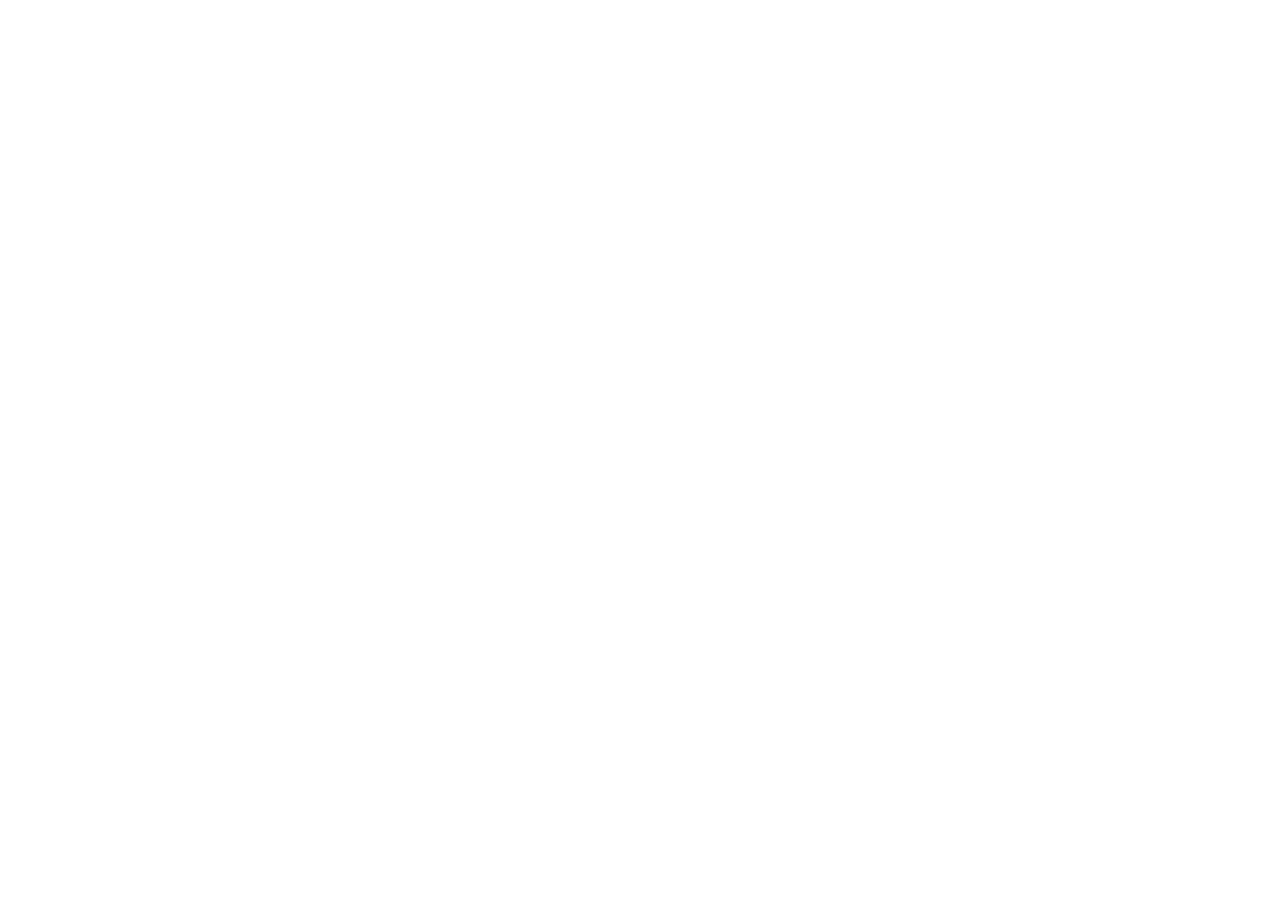
==== player.html @ 397dfc73 "Refactor code and add styling" ====
<!DOCTYPE html>
<html>
  <head>
    <meta charset="utf-8">
    <title>Player</title>
  </head>
  <body>
    <div class="audio-wrapper">
      <audio id="audio"></audio>
    </div>

    <script type="text/javascript">
      document.addEventListener('DOMContentLoaded', function () {
        var track = null;
        var audioElement = document.getElementById('audio');

        var player = {
          setTrack: function (url) {
            track = url;
            audioElement.setAttribute('src', url);
            player.play();
          },

          play: function () {
            if (track) {
              audioElement.play();
            }
          }
        };

        window.addEventListener('message', function (e) {
          console.log(e);
          player.setTrack(e.data);
        });
      });
    </script>
  </body>
</html>
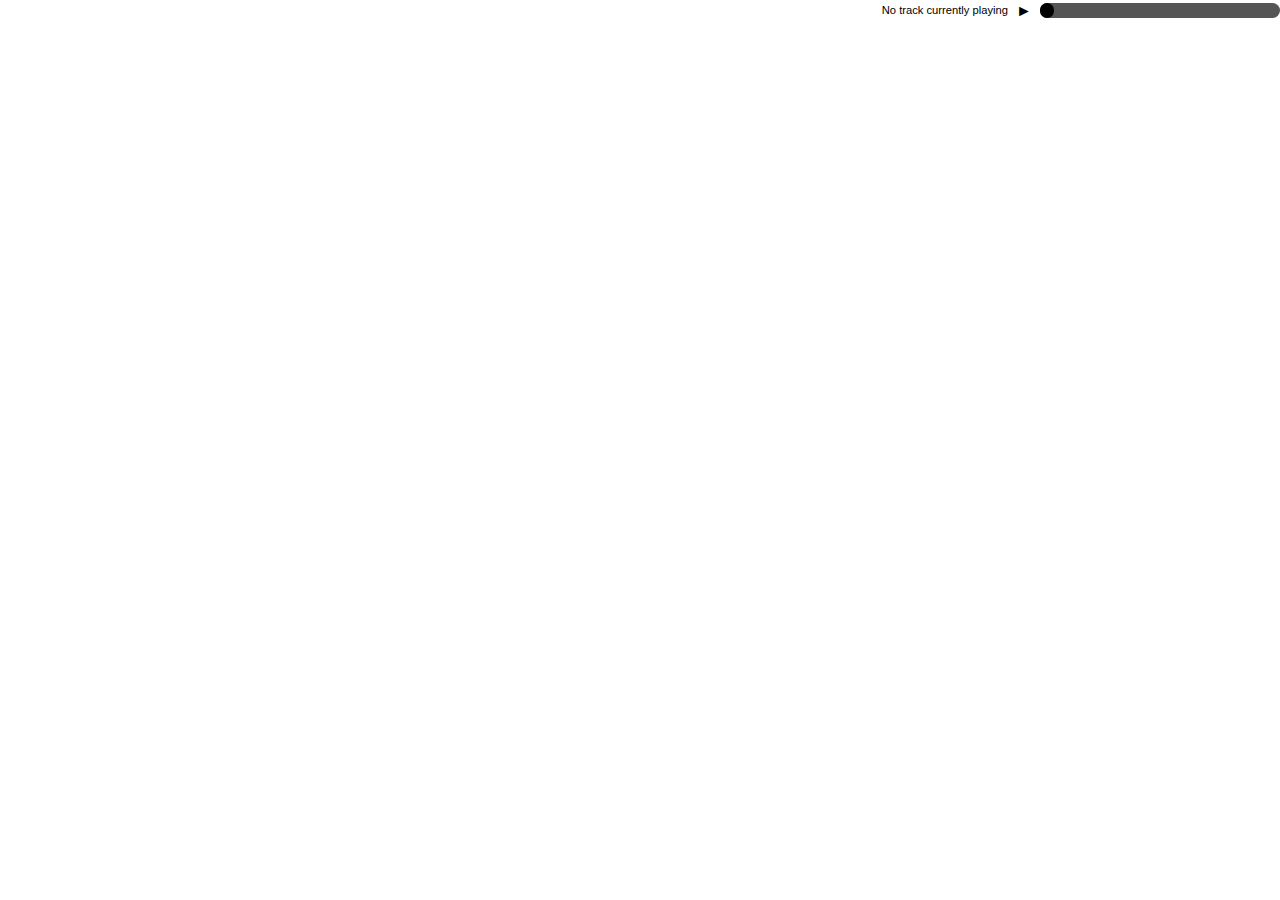
==== commit e1c3e72b: "Make player responsive and support touch better" ====
--- a/player.html
+++ b/player.html
@@ -3,35 +3,335 @@
   <head>
     <meta charset="utf-8">
     <title>Player</title>
+    <meta name="viewport" content="width=device-width, initial-scale=1">
+    <title>Spotbrowse</title>
+    <link rel="stylesheet" href="static/css/main.css">
+
+    <style>
+      body {
+        background-color: transparent;
+        color: #000;
+        overflow: hidden;
+      }
+
+      .audio-disabler {
+        position: absolute;
+        top: 0;
+        right: 0;
+        bottom: 0;
+        left: 0;
+        content: '';
+      }
+
+      .audio-info {
+        float: right;
+        margin-right: 0.25rem;
+        margin-top: 0.25rem;
+      }
+
+      .audio-info p {
+        font-size: 0.7rem;
+      }
+
+      .audio-player {
+        float: right;
+        margin-top: 0.2rem;
+      }
+
+      .audio-player button {
+        background-color: transparent;
+        width: 1.5rem;
+        margin: -0.05rem 0.25rem 0 0;
+        padding: 0;
+        outline: 0;
+        border: 0;
+        cursor: pointer;
+        font-size: 1rem;
+        float: left;
+      }
+
+      .audio-player button:hover {
+        color: #444;
+      }
+
+      button.audio-neutral {
+
+      }
+
+      button.audio-playing {
+        margin-top: -0.12rem;
+      }
+
+      .audio-progress {
+        float: left;
+        background-color: #555;
+        width: 15rem;
+        height: 0.9rem;
+        border-radius: 1rem;
+        cursor: pointer;
+      }
+
+      .audio-cursor {
+        width: 0.9rem;
+        height: 0.9rem;
+        border-radius: 50%;
+        background-color: #000;
+        cursor: pointer;
+      }
+
+      .audio-info p {
+        cursor: pointer;
+      }
+
+      .audio-info p:hover {
+        text-decoration: underline;
+      }
+
+      @media (max-width: 440px) {
+        .audio-wrapper {
+          text-align: center;
+        }
+
+        .audio-player {
+          width: 100%;
+        }
+
+        .audio-progress {
+          width: calc(100% - 2rem);
+        }
+
+        .audio-info {
+          width: 100%;
+        }
+      }
+    </style>
   </head>
   <body>
-    <div class="audio-wrapper">
-      <audio id="audio"></audio>
+    <div class="audio-wrapper container full group">
+      <div id="disabler" class="audio-disabler"></div>
+      <div class="audio-player group">
+        <button id="play-button" class="audio-neutral">&#9658;</button>
+        <div id="progress" class="audio-progress">
+          <div id="cursor" class="audio-cursor"></div>
+        </div>
+        <audio id="audio"></audio>
+      </div>
+      <div class="audio-info">
+        <p id="info">No track currently playing</p>
+      </div>
     </div>
 
     <script type="text/javascript">
       document.addEventListener('DOMContentLoaded', function () {
+        var lastClickTouch = Date.now();
+        var grace = 10;
+        function allowTouch() {
+          var isAllowed = Date.now() - lastClickTouch >= grace;
+          lastClickTouch = Date.now();
+          return isAllowed;
+        }
+
         var track = null;
+        var isPlaying = false;
+        var port = null;
         var audioElement = document.getElementById('audio');
-
+        var playButton = document.getElementById('play-button');
+        var progress = document.getElementById('progress');
+        var cursor = document.getElementById('cursor');
+        var info = document.getElementById('info');
+
+        // Player that handles audio playback
         var player = {
-          setTrack: function (url) {
-            track = url;
-            audioElement.setAttribute('src', url);
-            player.play();
+          setTrack: function (inputTrack) {
+            var disabler = document.getElementById('disabler');
+            if (disabler) {
+              disabler.parentNode.removeChild(disabler);
+            }
+
+            // Check if should resume
+            var isFinished = !track ? false : audioElement.currentTime >= audioElement.duration;
+            var shouldResume = track && track.id === inputTrack.id && !isFinished;
+            if (!shouldResume) {
+              audioElement.setAttribute('src', inputTrack.preview_url);
+            }
+            track = inputTrack;
           },
 
           play: function () {
+            player.pause();
             if (track) {
+              isPlaying = true;
+              // Update the play button
+              playButton.innerHTML = '&#10073;&#10073;';
+              playButton.setAttribute('class', 'audio-playing');
+
+              // Update the artist info
+              var artist = '';
+              if (track.artists.length > 0) {
+                artist = ' - ' + track.artists[0].name;
+              }
+              info.textContent = track.name + artist;
+
               audioElement.play();
             }
+          },
+
+          pause: function () {
+            isPlaying = false;
+            playButton.innerHTML = '&#9658;';
+            playButton.setAttribute('class', 'audio-neutral');
+            audioElement.pause();
           }
         };
 
-        window.addEventListener('message', function (e) {
-          console.log(e);
-          player.setTrack(e.data);
+        // Signal to pause when the track finishes playing
+        audioElement.addEventListener('ended', function () {
+          port.postMessage({ type: 'DONE' });
+          player.pause();
         });
+
+        function getProgressWidth() {
+          return progress.offsetWidth - cursor.offsetWidth;
+        }
+
+        // Update the cursor position
+        function updateCursor(e) {
+          var margin = (e.target.currentTime / e.target.duration) *
+            getProgressWidth();
+          cursor.style.marginLeft = margin + 'px';
+        }
+        audioElement.addEventListener('timeupdate', updateCursor);
+
+        // Retrieve the percent based on the x location and progress start x
+        function progressPercent(x) {
+          return (x - progress.offsetLeft) / getProgressWidth();
+        }
+
+        // Move the cursor to the given position
+        function moveCursor(x) {
+          var margin = x - progress.offsetLeft;
+          if (margin >= 0 && margin <= getProgressWidth()) {
+            cursor.style.marginLeft = margin + 'px';
+          }
+          // Prevent from going out of bounds
+          if (margin < 0) {
+            cursor.style.marginLeft = '0px';
+          }
+          if (margin > getProgressWidth()) {
+            cursor.style.marginLeft = getProgressWidth() + 'px';
+          }
+        }
+
+        function handleProgressClick(e) {
+          if (!allowTouch()) return;
+
+          if (!track) return;
+
+          // Center the cursor on the mouse
+          var x = 0;
+          if (e instanceof TouchEvent) {
+            x = e.changedTouches[0].pageX;
+          } else {
+            x = e.pageX - cursor.offsetWidth / 2;
+          }
+          moveCursor(x);
+          audioElement.currentTime = audioElement.duration * progressPercent(x);
+        }
+
+        progress.addEventListener('click', handleProgressClick);
+        progress.addEventListener('touchend', handleProgressClick);
+
+        // Handle dragging
+        var isDragging = false;
+        function handleDrag(e) {
+          if (!isDragging) return;
+
+          var x = 0;
+          if (e instanceof TouchEvent) {
+            x = e.changedTouches[0].pageX;
+          } else {
+            x = e.pageX - cursor.offsetWidth / 2;
+          }
+          moveCursor(x);
+        }
+
+        function handleStartDrag(e) {
+          if (!track) return;
+
+          isDragging = true;
+          window.addEventListener('mousemove', handleDrag);
+          audioElement.removeEventListener('timeupdate', updateCursor);
+        }
+
+        function handleEndDrag(e) {
+          if (!track) return;
+          if (!isDragging) return;
+
+          isDragging = false;
+          window.removeEventListener('mousemove', handleDrag);
+          audioElement.addEventListener('timeupdate', updateCursor);
+
+          var x = e.pageX - cursor.offsetWidth / 2;
+          audioElement.currentTime = audioElement.duration * progressPercent(x);
+          moveCursor(x);
+        }
+
+        cursor.addEventListener('mousedown', handleStartDrag);
+        window.addEventListener('mouseup', handleEndDrag);
+
+        // Handle clicking artist info
+        function handleInfoClick(e) {
+          if (!allowTouch()) return;
+
+          if (!track) return;
+
+          port.postMessage({ type: 'CHANGE_ARTIST', id: track.artists[0].id });
+        }
+
+        info.addEventListener('click', handleInfoClick);
+        info.addEventListener('touchend', handleInfoClick);
+
+        // Handle playing and pausing depending on the state
+        function handlePlayClick(e) {
+          if (!allowTouch()) return;
+
+          if (!track) return;
+
+          if (isPlaying) {
+            port.postMessage({ type: 'PAUSE' });
+          } else {
+            port.postMessage({ type: 'PLAY' });
+          }
+        }
+
+        playButton.addEventListener('click', handlePlayClick);
+        playButton.addEventListener('touchend', handlePlayClick);
+
+        // Connect with the main frame
+        function handleMessage(e) {
+          var data = e.data;
+          switch (data.type) {
+            case 'PLAY':
+              player.setTrack(data.track);
+              player.play();
+              break;
+            case 'PAUSE':
+              player.pause();
+              break;
+          }
+        }
+
+        function handshake(e) {
+          window.removeEventListener('message', handshake);
+
+          port = e.ports[0];
+          port.start();
+          port.postMessage('pong');
+
+          port.addEventListener('message', handleMessage);
+        }
+
+        window.addEventListener('message', handshake);
       });
     </script>
   </body>
--- a/static/css/main.css
+++ b/static/css/main.css
@@ -0,0 +1,410 @@
+.loader {
+  position: absolute;
+  z-index: 100;
+  top: 0;
+  right: 0;
+  bottom: 0;
+  left: 0;
+  background-color: rgba(0, 0, 0, 0.6);
+}
+
+.loader ul {
+    height: 100%;
+    width: 100%;
+    display: block;
+    margin: 0 auto;
+}
+
+.loader li {
+    position: absolute;
+    left: 50%;
+    top: 50%;
+    display: block;
+    background: transparent;
+    border: 5px solid rgba(23,246,251, 1.0);
+    border-radius: 500px;
+    transition: all 0.5s ease;
+}
+
+.loader li:first-child {
+    margin-left: -20px;
+    margin-top: -20px;
+    width: 30px;
+    height: 30px;
+    border-color: #ffffff;
+    border-left-color: transparent;
+    border-right-color: transparent;
+    border-top-color: transparent;
+    animation: spin1 1s infinite linear;
+}
+
+.loader li:nth-child(2) {
+    margin-left: -15px;
+    margin-top: -15px;
+    width: 20px;
+    height: 20px;
+    border-color: #737373;
+    border-left-color: transparent;
+    border-right-color: transparent;
+    animation: spin2 1s infinite linear;
+}
+
+/* Animations */
+
+@keyframes spin1 {
+    0%  {transform: rotate(0deg);}
+    100%{transform: rotate(-360deg);}
+}
+
+@keyframes spin2 {
+    0%  {transform: rotate(0deg);}
+    100%{transform: rotate(360deg);}
+}
+html, body, div {
+  box-sizing: border-box;
+
+  margin: 0;
+  padding: 0;
+  font-family: 'Helvetica Neue', Helvetica, Arial, sans-serif;
+}
+
+h1, h2, h3, h4, h5, h6, p {
+  margin: 0;
+  padding: 0;
+  font-size: 1rem;
+  font-weight: 400;
+}
+
+a {
+  text-decoration: none;
+  color: inherit;
+}
+
+a:focus {
+  outline: 0;
+}
+
+img {
+  border: 0;
+  display: block;
+  max-width: 100%;
+}
+
+ul {
+  margin: 0;
+  padding: 0;
+  list-style: none;
+}
+
+iframe {
+  border: 0;
+  margin: 0;
+  padding: 0;
+}
+
+body {
+  background-color: #111;
+  color: #f9f9f9;
+}
+
+/**
+ * General Layout
+ */
+
+.content {
+  margin-top: 2rem;
+  padding: 0.75rem 1.5rem;
+}
+
+.group:after {
+ content: '';
+ display: block;
+ clear: both;
+}
+
+.wrapper {
+  width: 100%;
+}
+
+.full {
+  width: 100%;
+}
+
+.left {
+  float: left;
+  width: 50%;
+  margin-right: 1rem;
+}
+
+.right {
+  float: left;
+  width: calc(50% - 1rem);
+}
+
+.container {
+  position: relative;
+}
+
+.column-title {
+  font-size: 0.9rem;
+  letter-spacing: 0.08rem;
+  margin-bottom: 1rem;
+  text-transform: uppercase;
+  width: 100%;
+  font-weight: 400;
+  color: #cdcaca;
+}
+
+@media (max-width: 425px) {
+  .left {
+    width: 100%;
+    margin-right: 0;
+  }
+
+  .right {
+    width: 100%;
+  }
+
+  .column-title {
+    text-align: center;
+  }
+}
+
+/**
+ * Header
+ */
+
+.header {
+  position: fixed;
+  background-color: #fff;
+  color: #000;
+  z-index: 5000;
+  padding: 0.25rem;
+  top: 0;
+}
+
+.title {
+  float: left;
+  width: 30%;
+}
+
+.title h2 {
+  font-size: 1.1rem;
+  font-weight: 700;
+}
+
+.player {
+  float: right;
+  width: 70%;
+  height: 1.3rem;
+}
+
+@media (max-width: 640px) {
+  .title {
+    width: 100%;
+    text-align: center;
+  }
+
+  .title h2 {
+    font-size: 0.9rem;
+  }
+
+  .player {
+    display: block;
+    margin: 0 auto;
+    max-width: 440px;
+    height: 2.5rem;
+    width: 100%;
+    float: none;
+  }
+}
+
+/**
+ * Primary Artist
+ */
+.primary-artist {
+  margin-bottom: 1rem;
+}
+
+.primary-artist-left {
+  float: left;
+  margin-right: 2rem;
+}
+
+.artist-image-container {
+  width: 12rem;
+  height: 12rem;
+  border-radius: 50%;
+  background-position: center center;
+  background-repeat: no-repeat;
+  background-size: cover;
+}
+
+.primary-artist-left img {
+  min-width: 100%;
+  min-height: 100%;
+  opacity: 0;
+}
+
+.primary-artist-right {
+  float: left;
+  margin-top: 1.5rem;
+}
+
+.artist-meta {
+  letter-spacing: 0.08rem;
+  font-size: 0.7rem;
+  color: #cdcaca;
+}
+
+.artist-tag {
+  text-transform: uppercase;
+}
+
+.artist-name {
+  font-weight: 100;
+  font-size: 3rem;
+}
+
+.artist-followers {
+  margin-bottom: 0.8rem;
+}
+
+.artist-link {
+  text-transform: uppercase;
+  display: inline-block;
+  color: #fff;
+  background-color: #1DB954;
+  padding: 0.3rem 1rem;
+  border-radius: 1rem;
+}
+
+.artist-link:hover {
+  background-color: #1ED760;
+}
+
+@media (max-width: 425px) {
+  .primary-artist {
+    text-align: center;
+  }
+
+  .primary-artist-left {
+    width: 100%;
+    margin: 0 0 1rem 0;
+  }
+
+  .artist-image-container {
+    margin: 0 auto;
+  }
+
+  .primary-artist-right {
+    width: 100%;
+    margin: 0 0 1rem 0;
+  }
+}
+
+/**
+ * Top Tracks
+ */
+.top-tracks li {
+  width: 100%;
+  margin-bottom: 1rem;
+}
+
+.top-tracks button {
+  box-sizing: border-box;
+  float: left;
+  width: 1.75rem;
+  height: 1.75rem;
+  line-height: 1.75;
+  padding-left: 0.5rem;
+  margin-right: 1rem;
+  font-size: 0.85rem;
+  border-radius: 50%;
+  outline: 0;
+  border: 1px solid #cdcaca;
+  background-color: transparent;
+  color: #cdcaca;
+  cursor: pointer;
+}
+
+.top-tracks button.track-playing {
+  padding-left: 0.4rem;
+}
+
+.top-tracks button:hover {
+  border-color: #fff;
+  color: #fff;
+}
+
+.top-tracks p {
+  float: left;
+  font-size: 0.85rem;
+  line-height: 2;
+}
+
+/**
+ * Related Artists
+ */
+.related-artists li {
+  float: left;
+  width: 50%;
+  margin-bottom: 1rem;
+}
+
+.related-artists-image-container {
+  float: left;
+  width: 3rem;
+  height: 3rem;
+  border-radius: 50%;
+  background-position: center center;
+  background-repeat: no-repeat;
+  background-size: cover;
+  margin-right: 1rem;
+}
+
+.related-artists img {
+  min-width: 100%;
+  min-height: 100%;
+  opacity: 0;
+  cursor: pointer;
+  border-radius: 50%;
+}
+
+.related-artists-info {
+  float: left;
+}
+
+.related-artists-info p {
+  font-size: 0.85rem;
+  line-height: 1.75;
+  cursor: pointer;
+}
+
+.related-artists-info p:hover {
+  text-decoration: underline;
+}
+
+.related-artists-info button {
+  padding: 0.05rem 0.5rem;
+  margin: 0;
+  font-size: 0.6rem;
+  background-color: #333;
+  color: #fff;
+  border: 1px solid #333;
+  outline: 0;
+  cursor: pointer;
+  text-transform: uppercase;
+  border-radius: 1rem;
+}
+
+.related-artists-info button:hover {
+  background-color: #666;
+  border: 1px solid #666;
+}
+
+@media (max-width: 900px) {
+  .related-artists li {
+    width: 100%;
+  }
+}
